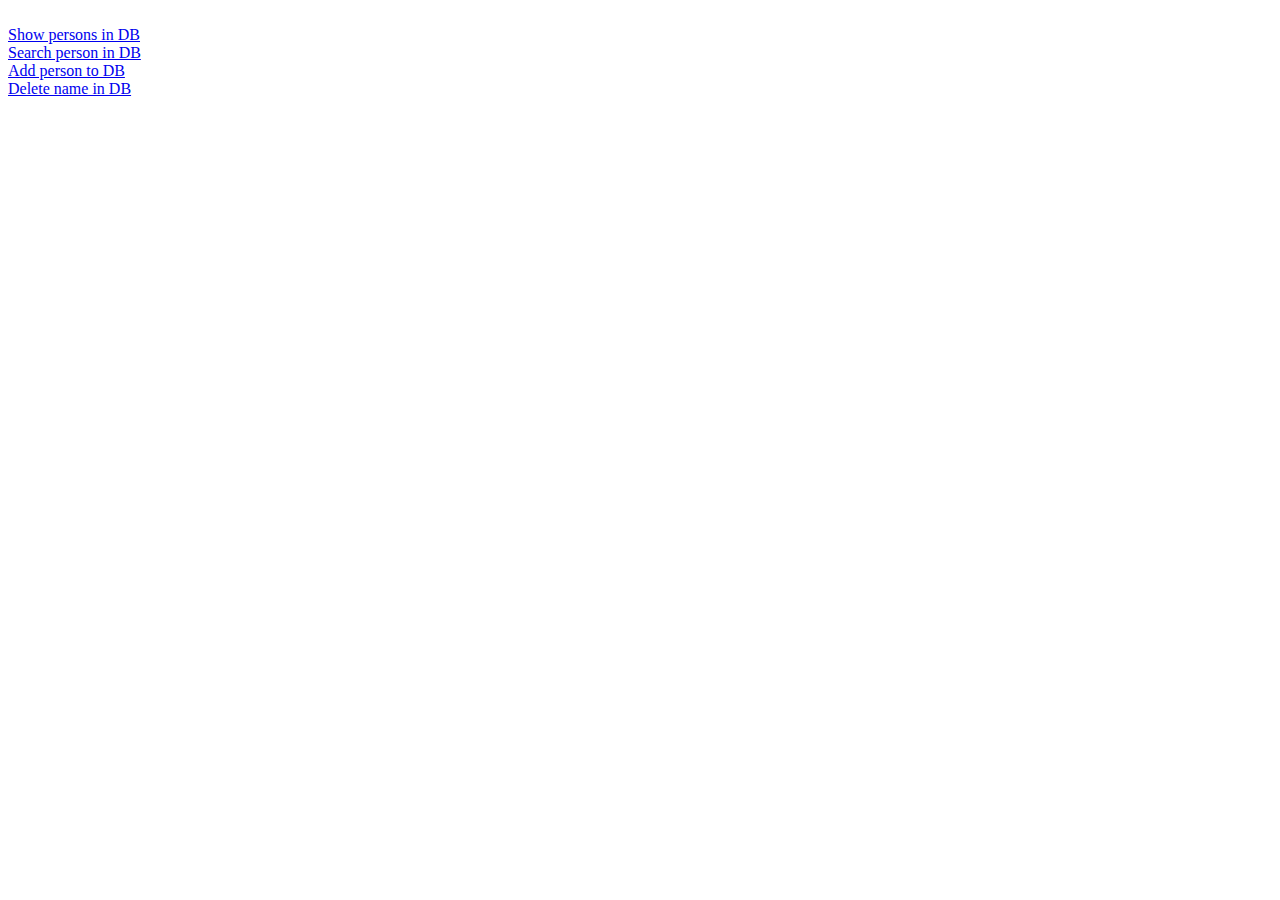
==== src/main/resources/templates/index.html @ 08765a64 "utv is ON" ====
<!DOCTYPE html>
<html>
<head>
<meta charset="UTF-8">
<title>DB</title>
</head>
<body>
<br>
<a href="/all">Show persons in DB</a> 
<br>
<a href="/DBSearch">Search person in DB</a> 
<br>
<a href="/add">Add person to DB</a>
<br> 
<a href="/delete">Delete name in DB</a> 
</body>
</html>
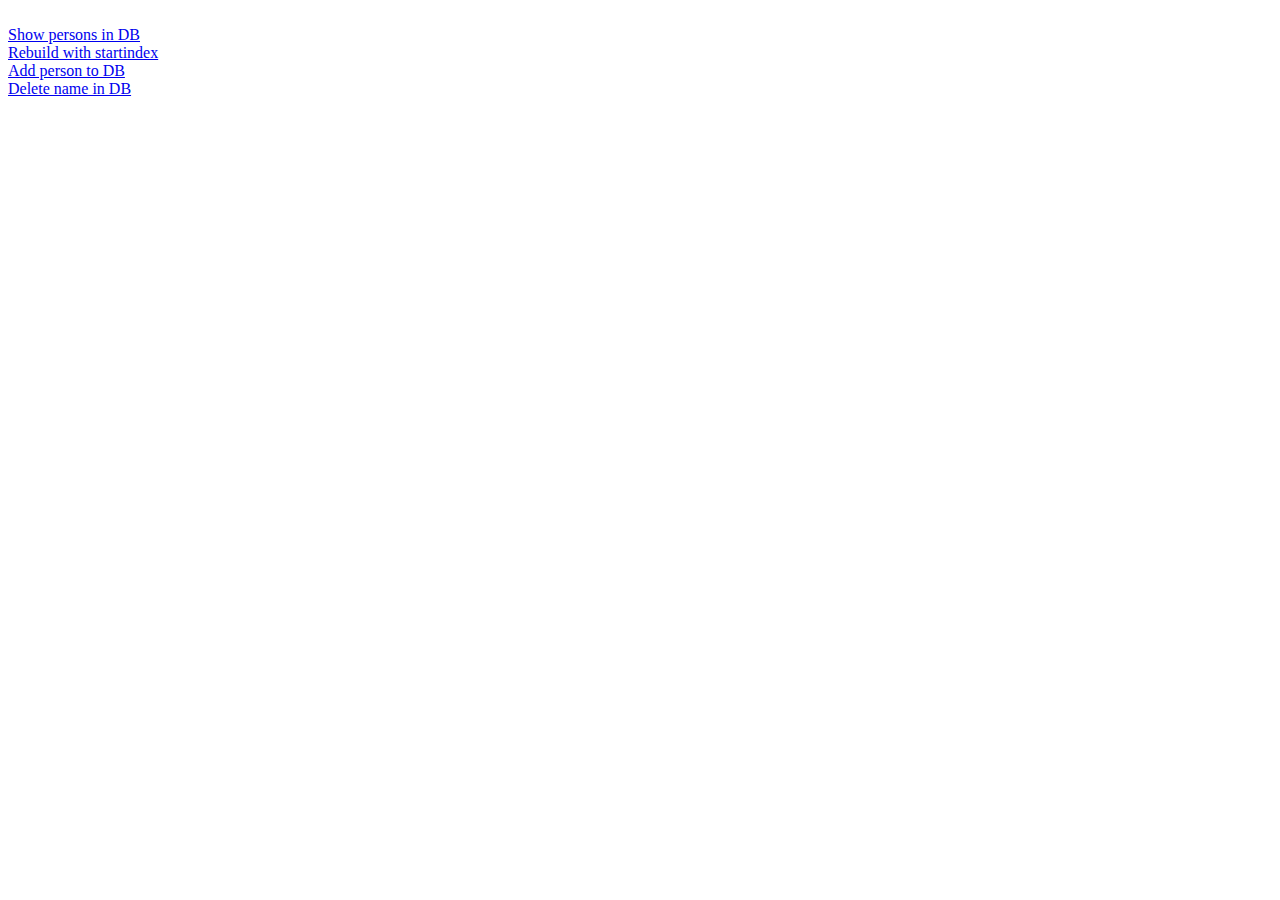
==== commit c2cec700: "utv is ON" ====
--- a/src/main/resources/templates/index.html
+++ b/src/main/resources/templates/index.html
@@ -8,7 +8,7 @@
 <br>
 <a href="/all">Show persons in DB</a> 
 <br>
-<a href="/DBSearch">Search person in DB</a> 
+<a href="/db">Rebuild with startindex</a> 
 <br>
 <a href="/add">Add person to DB</a>
 <br> 
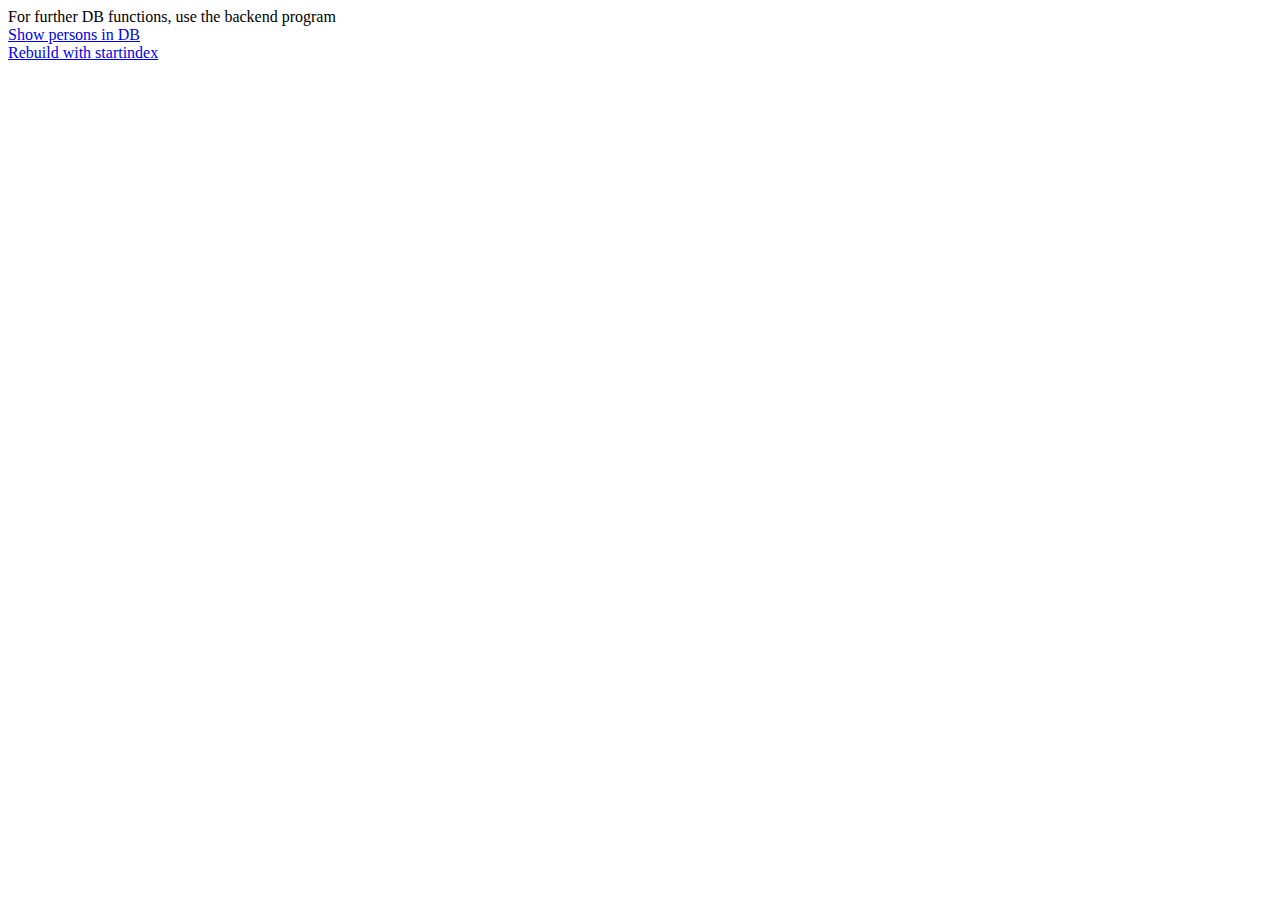
==== commit 157b8a92: "utv is ON" ====
--- a/src/main/resources/templates/index.html
+++ b/src/main/resources/templates/index.html
@@ -5,13 +5,11 @@
 <title>DB</title>
 </head>
 <body>
+<a>For further DB functions, use the backend program</a>
 <br>
 <a href="/all">Show persons in DB</a> 
 <br>
 <a href="/db">Rebuild with startindex</a> 
 <br>
-<a href="/add">Add person to DB</a>
-<br> 
-<a href="/delete">Delete name in DB</a> 
 </body>
 </html>
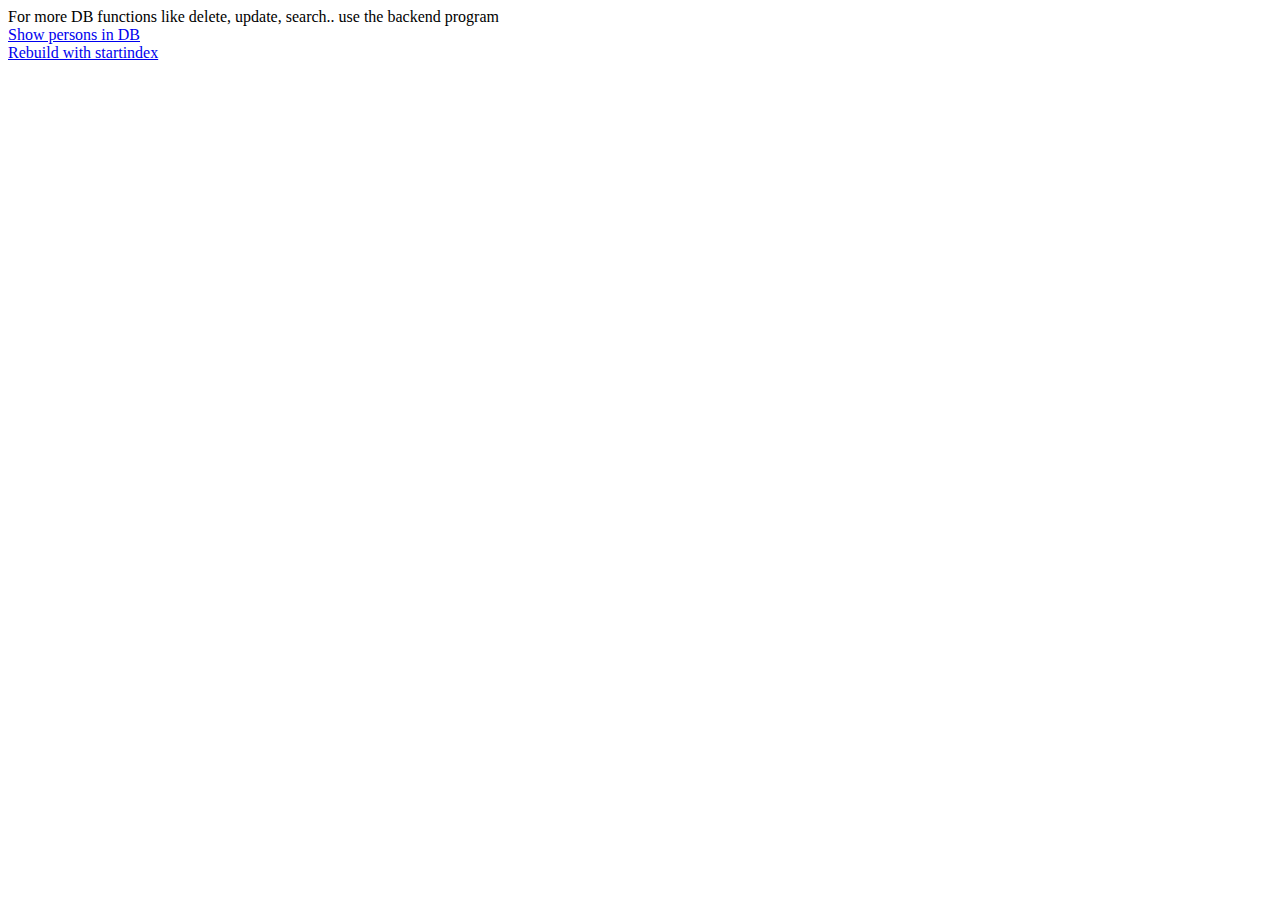
==== commit 45e5cbdc: "utv is ON" ====
--- a/src/main/resources/templates/index.html
+++ b/src/main/resources/templates/index.html
@@ -5,7 +5,7 @@
 <title>DB</title>
 </head>
 <body>
-<a>For further DB functions, use the backend program</a>
+<a>For more DB functions like delete, update, search.. use the backend program</a>
 <br>
 <a href="/all">Show persons in DB</a> 
 <br>
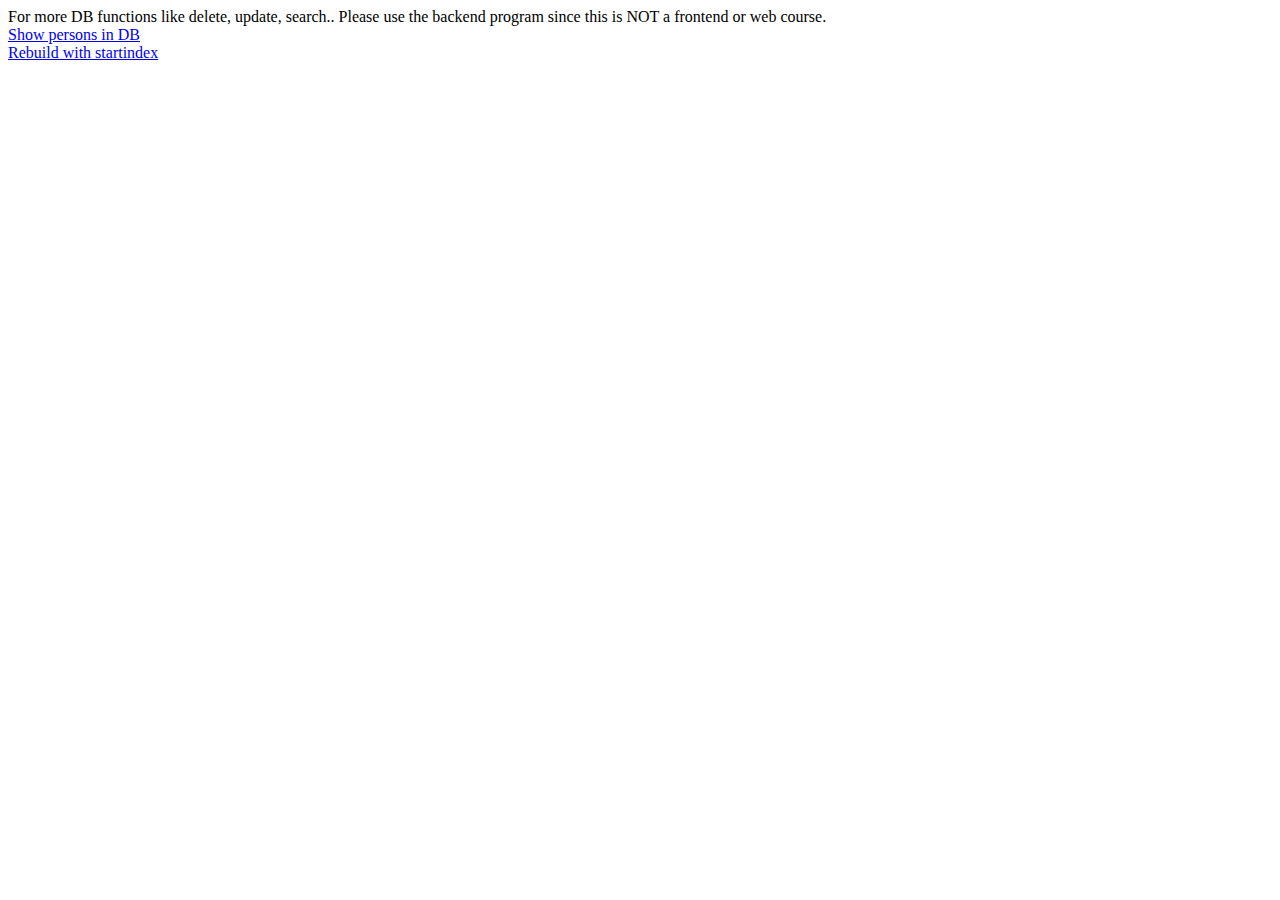
==== commit f2bee749: "utv is ON" ====
--- a/src/main/resources/templates/index.html
+++ b/src/main/resources/templates/index.html
@@ -5,7 +5,7 @@
 <title>DB</title>
 </head>
 <body>
-<a>For more DB functions like delete, update, search.. use the backend program</a>
+<a>For more DB functions like delete, update, search.. Please use the backend program since this is NOT a frontend or web course.</a>
 <br>
 <a href="/all">Show persons in DB</a> 
 <br>
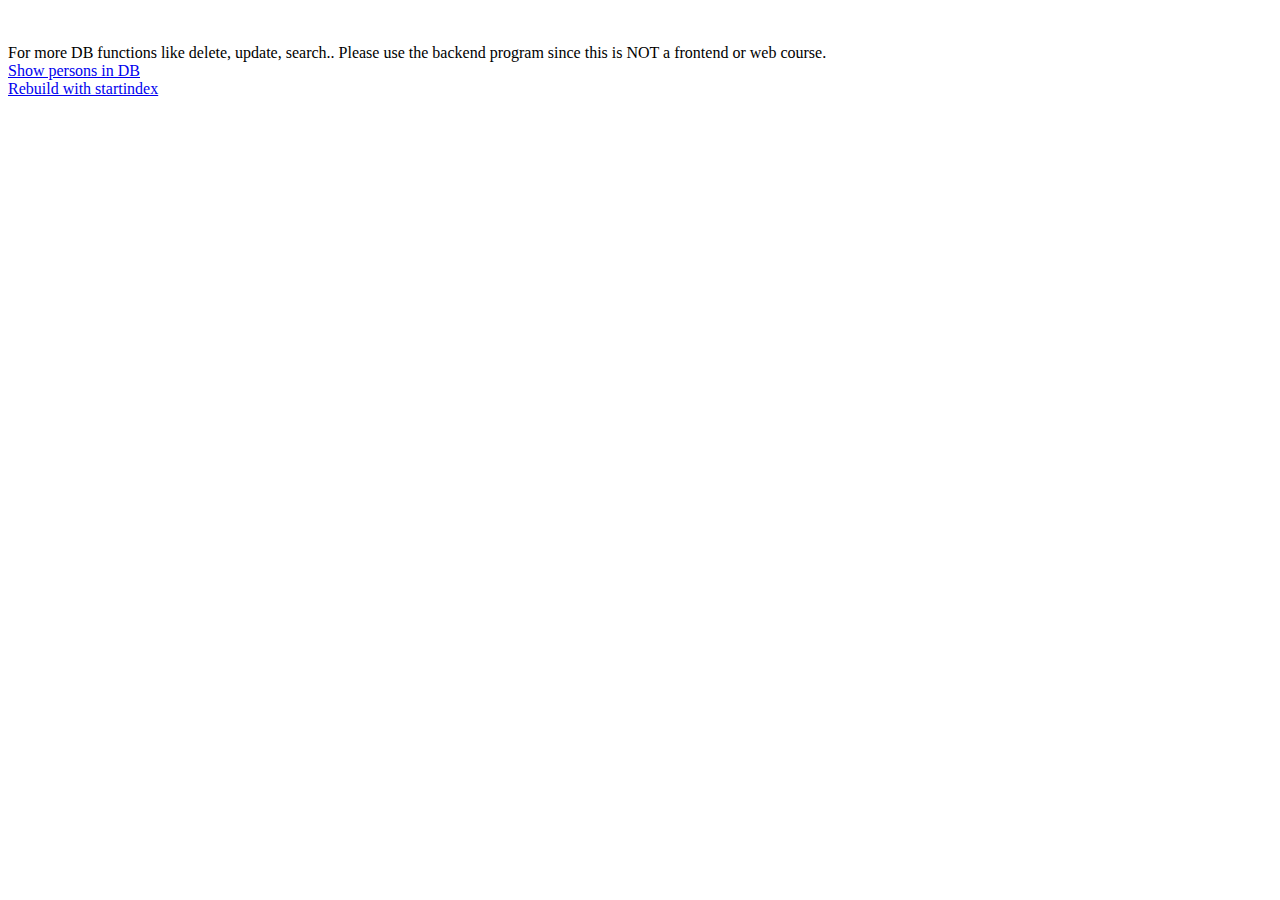
==== commit f44a755c: "utv is ON" ====
--- a/src/main/resources/templates/index.html
+++ b/src/main/resources/templates/index.html
@@ -5,10 +5,12 @@
 <title>DB</title>
 </head>
 <body>
+</br>
+</br>
 <a>For more DB functions like delete, update, search.. Please use the backend program since this is NOT a frontend or web course.</a>
-<br>
+</br>
 <a href="/all">Show persons in DB</a> 
-<br>
+</br>
 <a href="/db">Rebuild with startindex</a> 
 <br>
 </body>
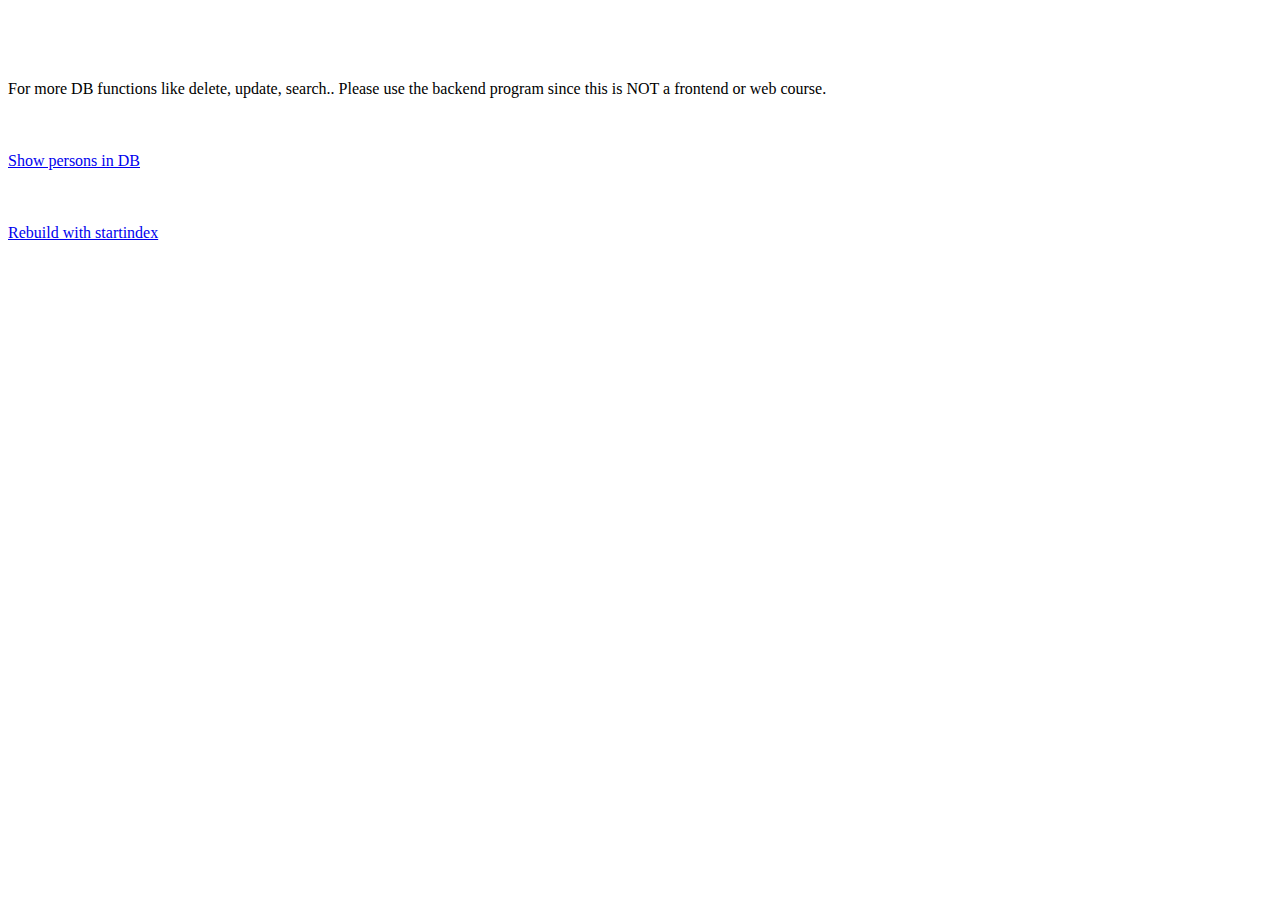
==== commit 6bd86cfc: "utv is ON" ====
--- a/src/main/resources/templates/index.html
+++ b/src/main/resources/templates/index.html
@@ -5,12 +5,14 @@
 <title>DB</title>
 </head>
 <body>
-</br>
-</br>
+<br></br>
+<br></br>
 <a>For more DB functions like delete, update, search.. Please use the backend program since this is NOT a frontend or web course.</a>
-</br>
+<br></br>
+<br></br>
 <a href="/all">Show persons in DB</a> 
-</br>
+<br></br>
+<br></br>
 <a href="/db">Rebuild with startindex</a> 
 <br>
 </body>
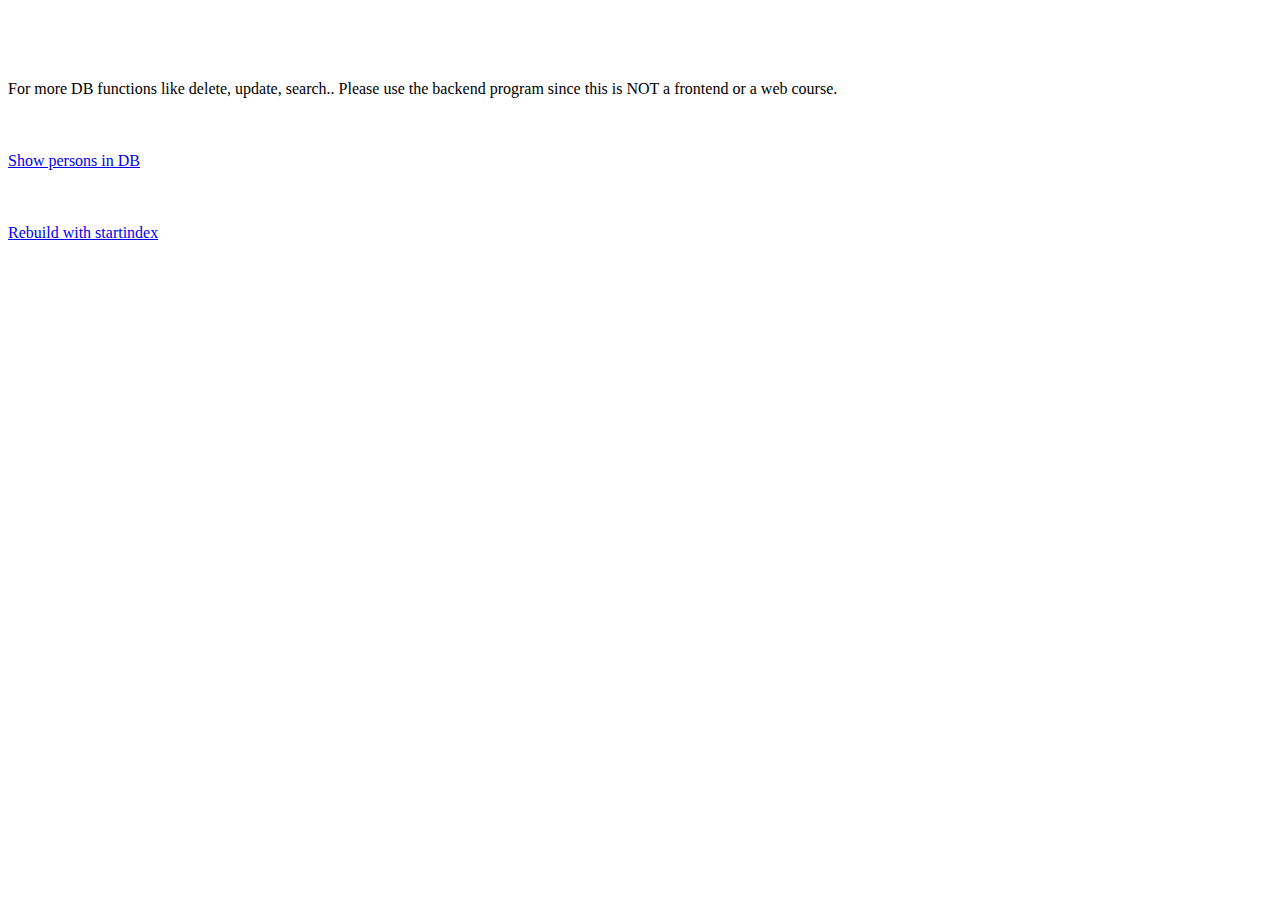
==== commit 92db5d45: "utv is ON" ====
--- a/src/main/resources/templates/index.html
+++ b/src/main/resources/templates/index.html
@@ -7,7 +7,7 @@
 <body>
 <br></br>
 <br></br>
-<a>For more DB functions like delete, update, search.. Please use the backend program since this is NOT a frontend or web course.</a>
+<a>For more DB functions like delete, update, search.. Please use the backend program since this is NOT a frontend or a web course.</a>
 <br></br>
 <br></br>
 <a href="/all">Show persons in DB</a> 
